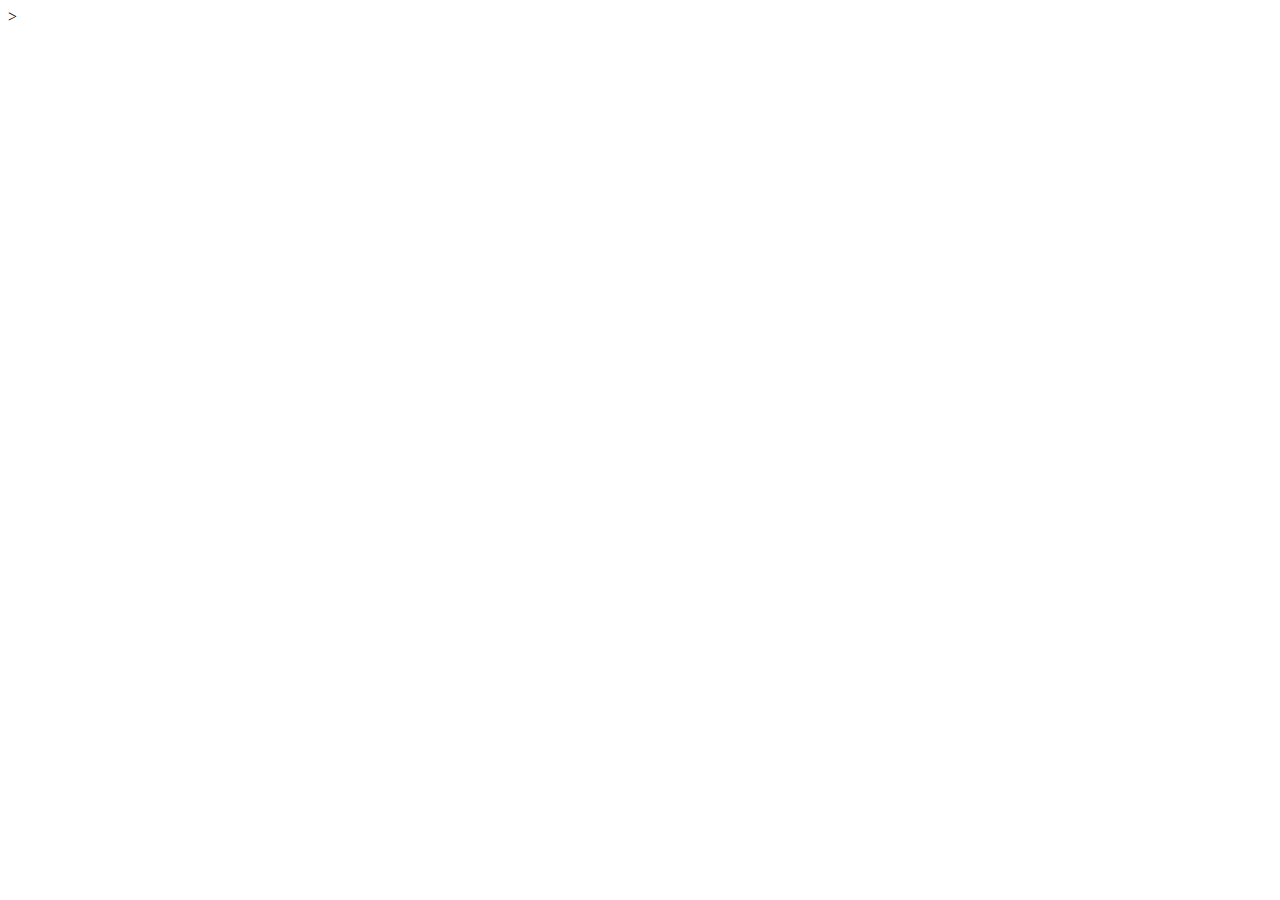
==== index.html @ aec5328b "Updates" ====
<!DOCTYPE html>
<html>
    <head>
        <title>Page Title</title>
        <meta charset="UTF-8"/>
        <link rel="stylesheet" href="calculator.css">
    </head>
    <body>
        <script src="calculator.js"></script>>
    </body>
</html>
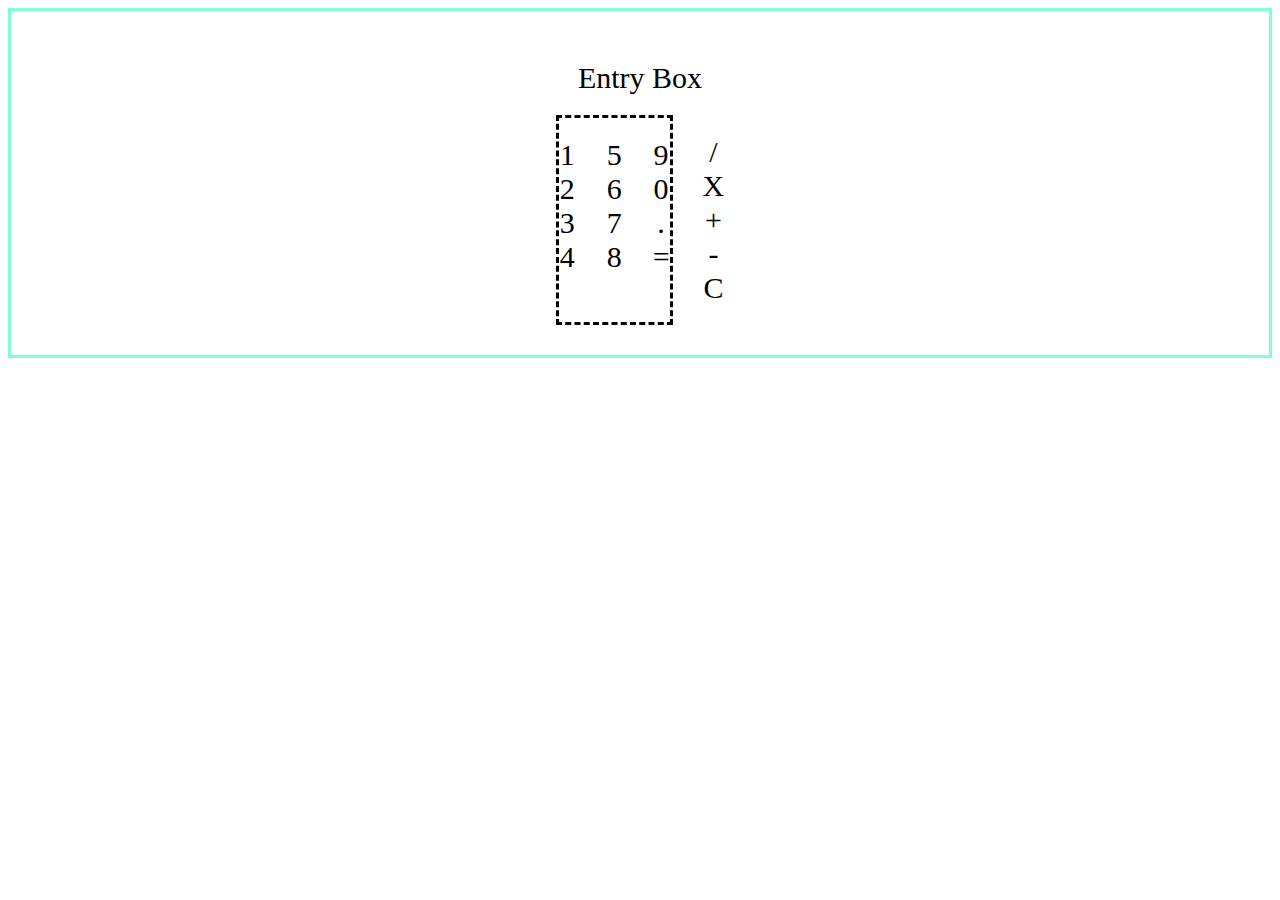
==== commit e5e7587b: "Initial html" ====
--- a/index.html
+++ b/index.html
@@ -1,11 +1,41 @@
 <!DOCTYPE html>
 <html>
-    <head>
-        <title>Page Title</title>
-        <meta charset="UTF-8"/>
-        <link rel="stylesheet" href="calculator.css">
-    </head>
-    <body>
-        <script src="calculator.js"></script>>
-    </body>
+
+<head>
+    <title>Page Title</title>
+    <meta charset="UTF-8" />
+    <link rel="stylesheet" href="calculator.css">
+</head>
+
+<body>
+    <script src="calculator.js"></script>
+</body>
+
+<div class="calculator">
+    <div class="grid-container">
+        <div class="display">Entry Box</div>
+        <div class="operands">
+            <div class="number1">1</div>
+            <div class="number2">2</div>
+            <div class="number3">3</div>
+            <div class="number4">4</div>
+            <div class="number5">5</div>
+            <div class="number6">6</div>
+            <div class="number7">7</div>
+            <div class="number8">8</div>
+            <div class="number9">9</div>
+            <div class="number0">0</div>
+            <div class="period">.</div>
+            <div class="total">=</div>
+        </div>
+        <div class="operators">
+            <div class="operator">/</div>
+            <div class="operator">X</div>
+            <div class="operator">+</div>
+            <div class="operator">-</div>
+            <div class="operator">C</div>
+        </div>
+    </div>
+</div>
+
 </html>--- a/calculator.css
+++ b/calculator.css
@@ -0,0 +1,39 @@
+.calculator{
+    display: flex;
+    justify-content: center;
+    padding: 30px;
+    border-color: aquamarine;
+    border-style: solid;
+}
+
+.grid-container{
+    display: grid;
+    grid-template-areas: 'display display display'
+    'operands operands operators'
+    'operands operands operators';
+    max-width: 800px;
+}
+
+.grid-container > div{
+    text-align: center;
+    padding: 20px 0px;
+    font-size: 30px;
+}
+
+.display{
+    grid-area: display;
+}
+
+.operators{
+    grid-area: operators;
+}
+
+.operands{
+    grid-area: operands;
+    columns: 3;
+    margin-right: 30px;
+    border-color: black;
+    border-style: dashed;
+}
+
+
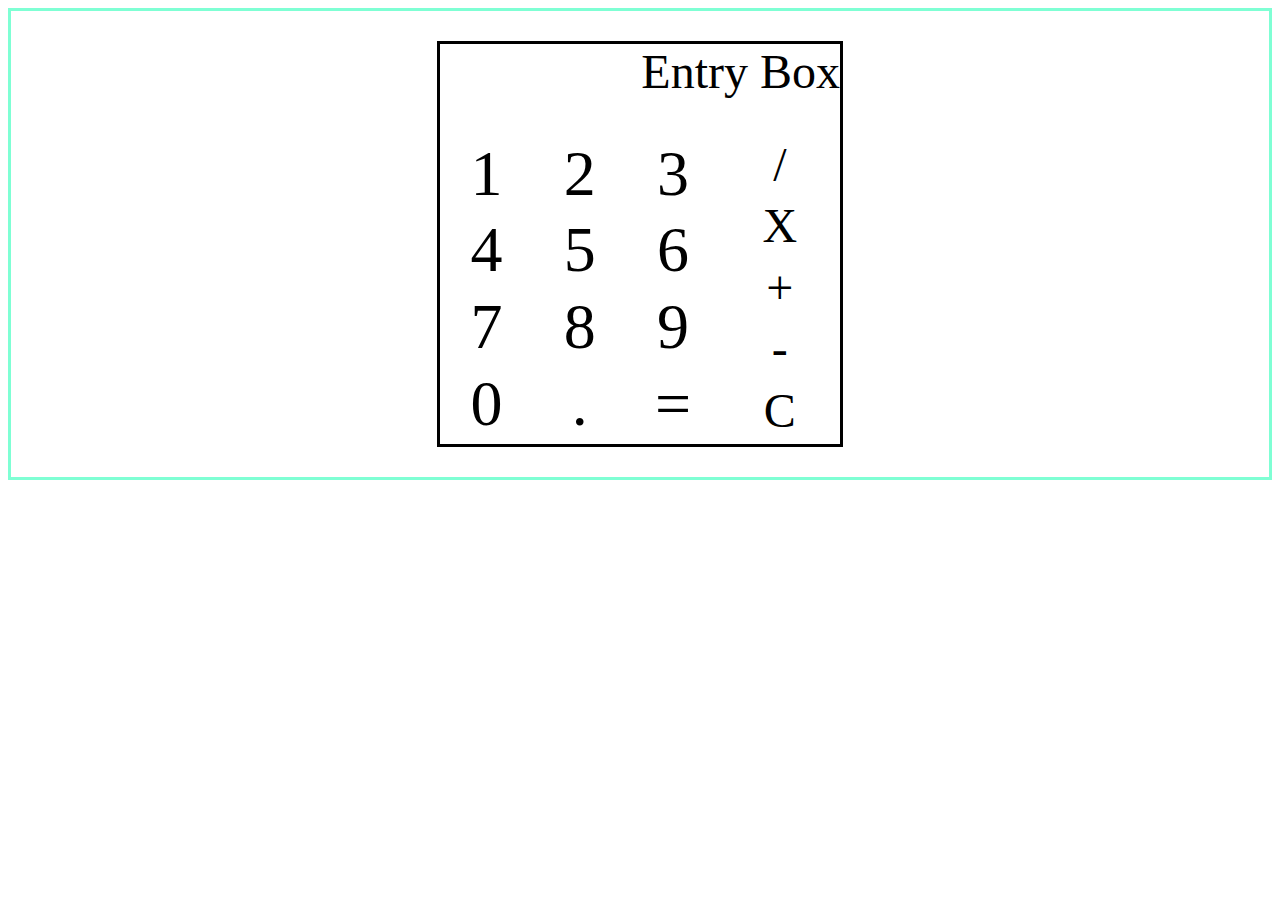
==== commit 4560e6cb: "Close html" ====
--- a/index.html
+++ b/index.html
@@ -15,18 +15,18 @@
     <div class="grid-container">
         <div class="display">Entry Box</div>
         <div class="operands">
-            <div class="number1">1</div>
-            <div class="number2">2</div>
-            <div class="number3">3</div>
-            <div class="number4">4</div>
-            <div class="number5">5</div>
-            <div class="number6">6</div>
-            <div class="number7">7</div>
-            <div class="number8">8</div>
-            <div class="number9">9</div>
-            <div class="number0">0</div>
-            <div class="period">.</div>
-            <div class="total">=</div>
+            <div class="button">1</div>
+            <div class="button">2</div>
+            <div class="button">3</div>
+            <div class="button">4</div>
+            <div class="button">5</div>
+            <div class="button">6</div>
+            <div class="button">7</div>
+            <div class="button">8</div>
+            <div class="button">9</div>
+            <div class="button">0</div>
+            <div class="button">.</div>
+            <div class="button">=</div>
         </div>
         <div class="operators">
             <div class="operator">/</div>
--- a/calculator.css
+++ b/calculator.css
@@ -11,29 +11,37 @@
     grid-template-areas: 'display display display'
     'operands operands operators'
     'operands operands operators';
-    max-width: 800px;
+    border-style: solid;
+    border-color: black;
+    min-width: 400px;
+    min-height: 400px;
 }
 
 .grid-container > div{
     text-align: center;
-    padding: 20px 0px;
-    font-size: 30px;
 }
 
 .display{
     grid-area: display;
+    margin-bottom: 2rem;
+    font-size: 3rem;
+    display: flex;
+    flex-direction: column;
+    align-items: flex-end;
 }
 
 .operators{
     grid-area: operators;
+    display: grid;
+    font-size: 3rem;
 }
 
 .operands{
+    display: grid;
     grid-area: operands;
-    columns: 3;
-    margin-right: 30px;
-    border-color: black;
-    border-style: dashed;
+    grid-template-columns: 1fr 1fr 1fr;
+    font-size: 4rem;
+
 }
 
 
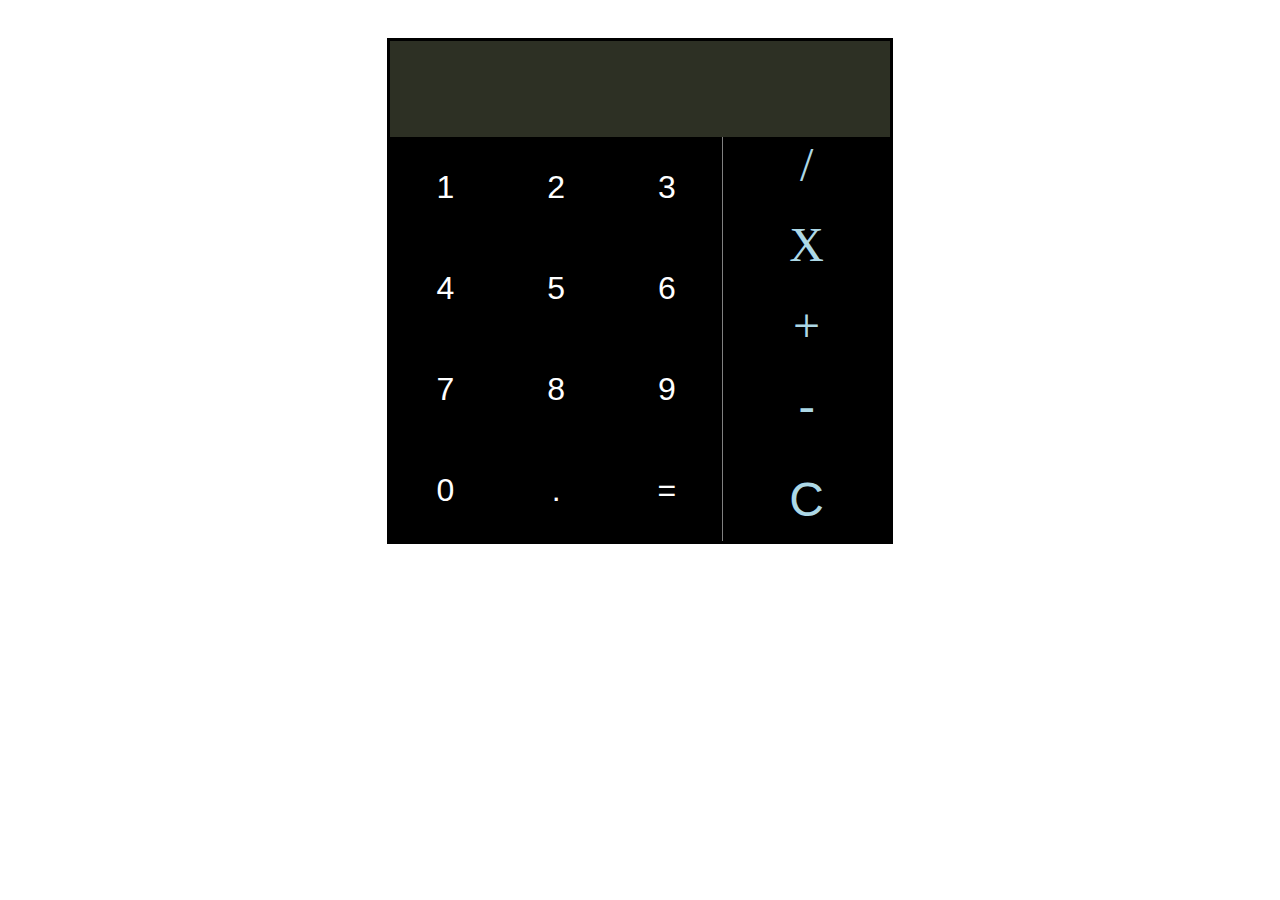
==== commit 8f4193f9: "updates" ====
--- a/index.html
+++ b/index.html
@@ -7,35 +7,35 @@
     <link rel="stylesheet" href="calculator.css">
 </head>
 
-<body>
-    <script src="calculator.js"></script>
-</body>
+
 
 <div class="calculator">
     <div class="grid-container">
-        <div class="display">Entry Box</div>
-        <div class="operands">
-            <div class="button">1</div>
-            <div class="button">2</div>
-            <div class="button">3</div>
-            <div class="button">4</div>
-            <div class="button">5</div>
-            <div class="button">6</div>
-            <div class="button">7</div>
-            <div class="button">8</div>
-            <div class="button">9</div>
-            <div class="button">0</div>
-            <div class="button">.</div>
-            <div class="button">=</div>
+        <div id="display" class="display"></div>
+        <div id="operands" class="operands">
+            <button class="digit">1</button>
+            <button class="digit">2</button>
+            <button class="digit">3</button>
+            <button class="digit">4</button>
+            <button class="digit">5</button>
+            <button class="digit">6</button>
+            <button class="digit">7</button>
+            <button class="digit">8</button>
+            <button class="digit">9</button>
+            <button class="digit">0</button>
+            <button class="digit">.</button>
+            <button class="digit">=</button>
         </div>
         <div class="operators">
             <div class="operator">/</div>
             <div class="operator">X</div>
             <div class="operator">+</div>
             <div class="operator">-</div>
-            <div class="operator">C</div>
+            <button id='clear' class="clear">C</button>
         </div>
     </div>
 </div>
-
+<body>
+    <script src="calculator.js"></script>
+</body>
 </html>--- a/calculator.css
+++ b/calculator.css
@@ -2,8 +2,6 @@
     display: flex;
     justify-content: center;
     padding: 30px;
-    border-color: aquamarine;
-    border-style: solid;
 }
 
 .grid-container{
@@ -13,8 +11,8 @@
     'operands operands operators';
     border-style: solid;
     border-color: black;
-    min-width: 400px;
-    min-height: 400px;
+    min-width: 500px;
+    min-height: 500px;
 }
 
 .grid-container > div{
@@ -23,25 +21,46 @@
 
 .display{
     grid-area: display;
-    margin-bottom: 2rem;
+    padding-bottom: 2rem;
     font-size: 3rem;
     display: flex;
     flex-direction: column;
     align-items: flex-end;
+    color: white;
+    background-color: rgba(12, 15, 1, 0.863);
+    justify-content: center;
 }
 
 .operators{
     grid-area: operators;
     display: grid;
     font-size: 3rem;
+    background-color: black;
+    color: lightblue;
+    border-left: 1px solid gray;
 }
 
 .operands{
     display: grid;
     grid-area: operands;
     grid-template-columns: 1fr 1fr 1fr;
-    font-size: 4rem;
+    background-color: black;
+    color: white;
+}
 
+.digit{
+    font-size: 2em;
+    background-color: black;
+    color: white;
+    border: none;
+}
+
+.clear{
+    font-size: 3rem;
+    background-color: black;
+    color: lightblue;
+    border-left: 1px solid gray;
+    border: none;
 }
 
 
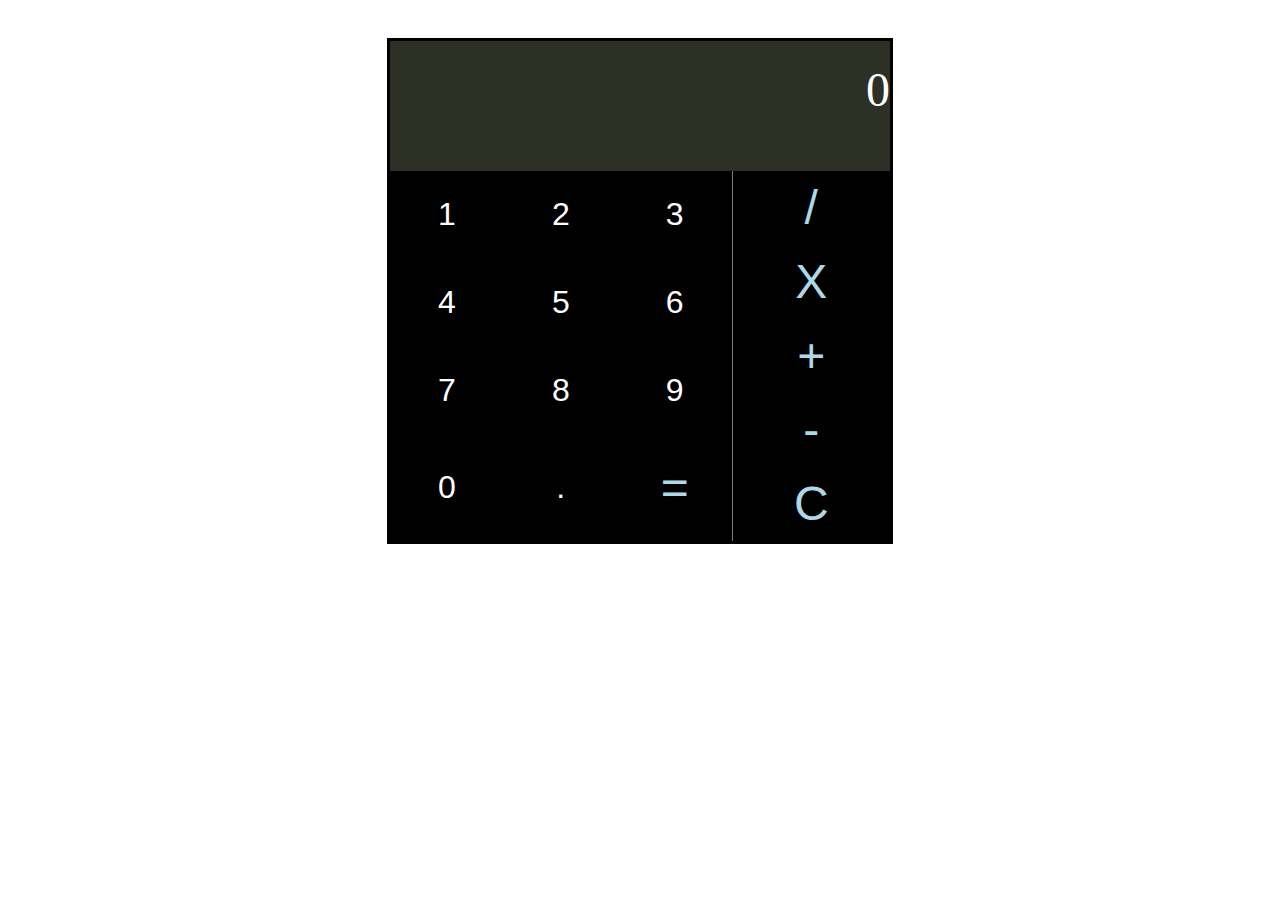
==== commit 45ddd173: "Update index.html" ====
--- a/index.html
+++ b/index.html
@@ -24,13 +24,13 @@
             <button class="digit">9</button>
             <button class="digit">0</button>
             <button class="digit">.</button>
-            <button class="digit">=</button>
+            <button id="operator" class="operator">=</button>
         </div>
         <div class="operators">
-            <div class="operator">/</div>
-            <div class="operator">X</div>
-            <div class="operator">+</div>
-            <div class="operator">-</div>
+            <button id="operator" class="operator">/</button>
+            <button id="operator" class="operator">X</button>
+            <button id="operator" class="operator">+</button>
+            <button id="operator" class="operator">-</button>
             <button id='clear' class="clear">C</button>
         </div>
     </div>
@@ -38,4 +38,4 @@
 <body>
     <script src="calculator.js"></script>
 </body>
-</html>+</html>
--- a/calculator.css
+++ b/calculator.css
@@ -63,4 +63,12 @@
     border: none;
 }
 
+.operator{
+    font-size: 3rem;
+    background-color: black;
+    color: lightblue;
+    border-left: 1px solid gray;
+    border: none;
+}
 
+
